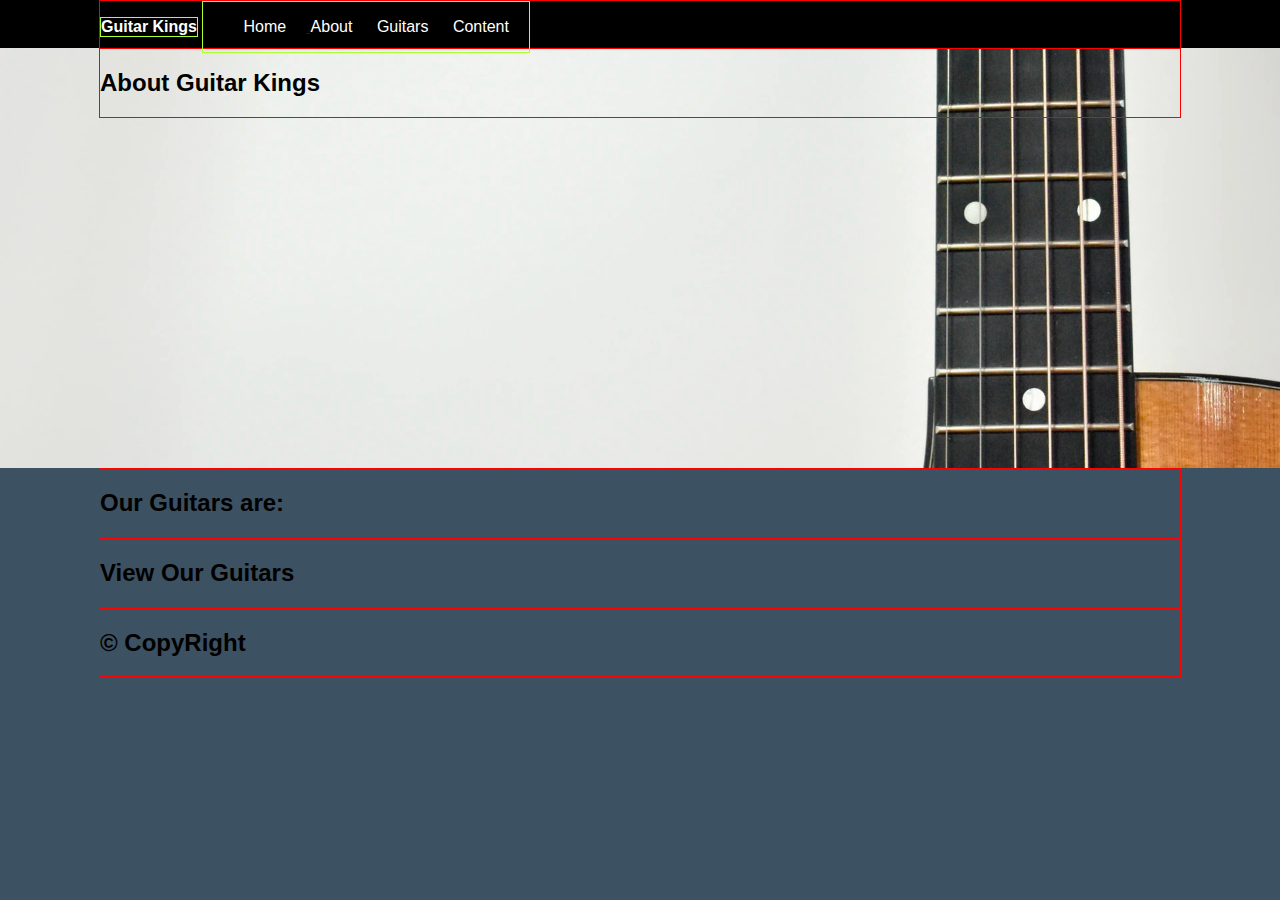
==== about.html @ c8b63bbf "Added index, guitars, content and about + pictures" ====
<!DOCTYPE html>
<html lang="en">
<head>
    <!-- Guitar kings website-->

    <meta charset="UTF-8">
    <meta http-equiv="X-UA-Compatible" content="IE=edge">
    <meta name="viewport" content="width=device-width, initial-scale=1.0">
    <meta name="description" content="Guitar Kings, best guitars in the world!">

    <title>About us</title>
  <link rel="stylesheet" href="./CSS/styles.css">
</head>

<body>
    <!-- semantic tag: header-->
    <header class="my-header"> <div class="inner">
        <span class="logo">Guitar Kings</span>
        <nav class="navigation">
        <ul>
            <li> <a href="/"> Home </li>
            <li> <a href="./about.html">About</a></li>
            <li> <a href="./guitars.html">Guitars</a></li>
            <li> <a href="./content.html">Content</a></li>
        </ul>
        </nav></div>


    </header>
    <!-- HasLayout: element will stack on top of other elements-->
    <section class="hero-banner">
        <div class="inner"><h2>About Guitar Kings</h2></div>
    </section>
    <section class="our-guitars">
        <div class="inner"><h2>Our Guitars are:</h2></div>
    </section>

    <section class="reviews">
        <div class="><h2>inner"></h2></div>
    </section>
    <section class=">
        <h2>View-our-guitars"></h2>
        <div class="inner"><h2>View Our Guitars</h2></div>
    </section>
    <footer class="footer">
        <div class="inner">
            <h2>&copy; CopyRight </h2></div>
    </footer>

</body>



</html>
---- CSS/styles.css ----
body,
html {
  background-color: rgb(60, 81, 98);
  font-family: Arial, Helvetica, sans-serif;
  margin: 0;
  padding: 0;
}
.my-header {
  display: block;
  background-color: black;
  height: 48px;
}

.my-header .logo {
  display: inline-block;
  color: white;
  font-weight: 800;
  border: 1px solid greenyellow;
}
.navigation {
  display: inline-block;
  border: 1px solid greenyellow;

  background-color: transparent;
}
.navigation ul {
  list-style: none;
}

.navigation ul li {
  display: inline-block;
  margin-right: 20px;
}
.navigation ul li a {
  color: white;
  text-decoration: none;
}
.hero-banner {
  background-color: antiquewhite;
  background-image: url("/img/guitar-1.png");
  background-size: cover;
  background-repeat: no-repeat;
  height: 420px;
}
.inner {
  width: 1080px;
  margin: 0 auto;
  border: 1px solid red;
}
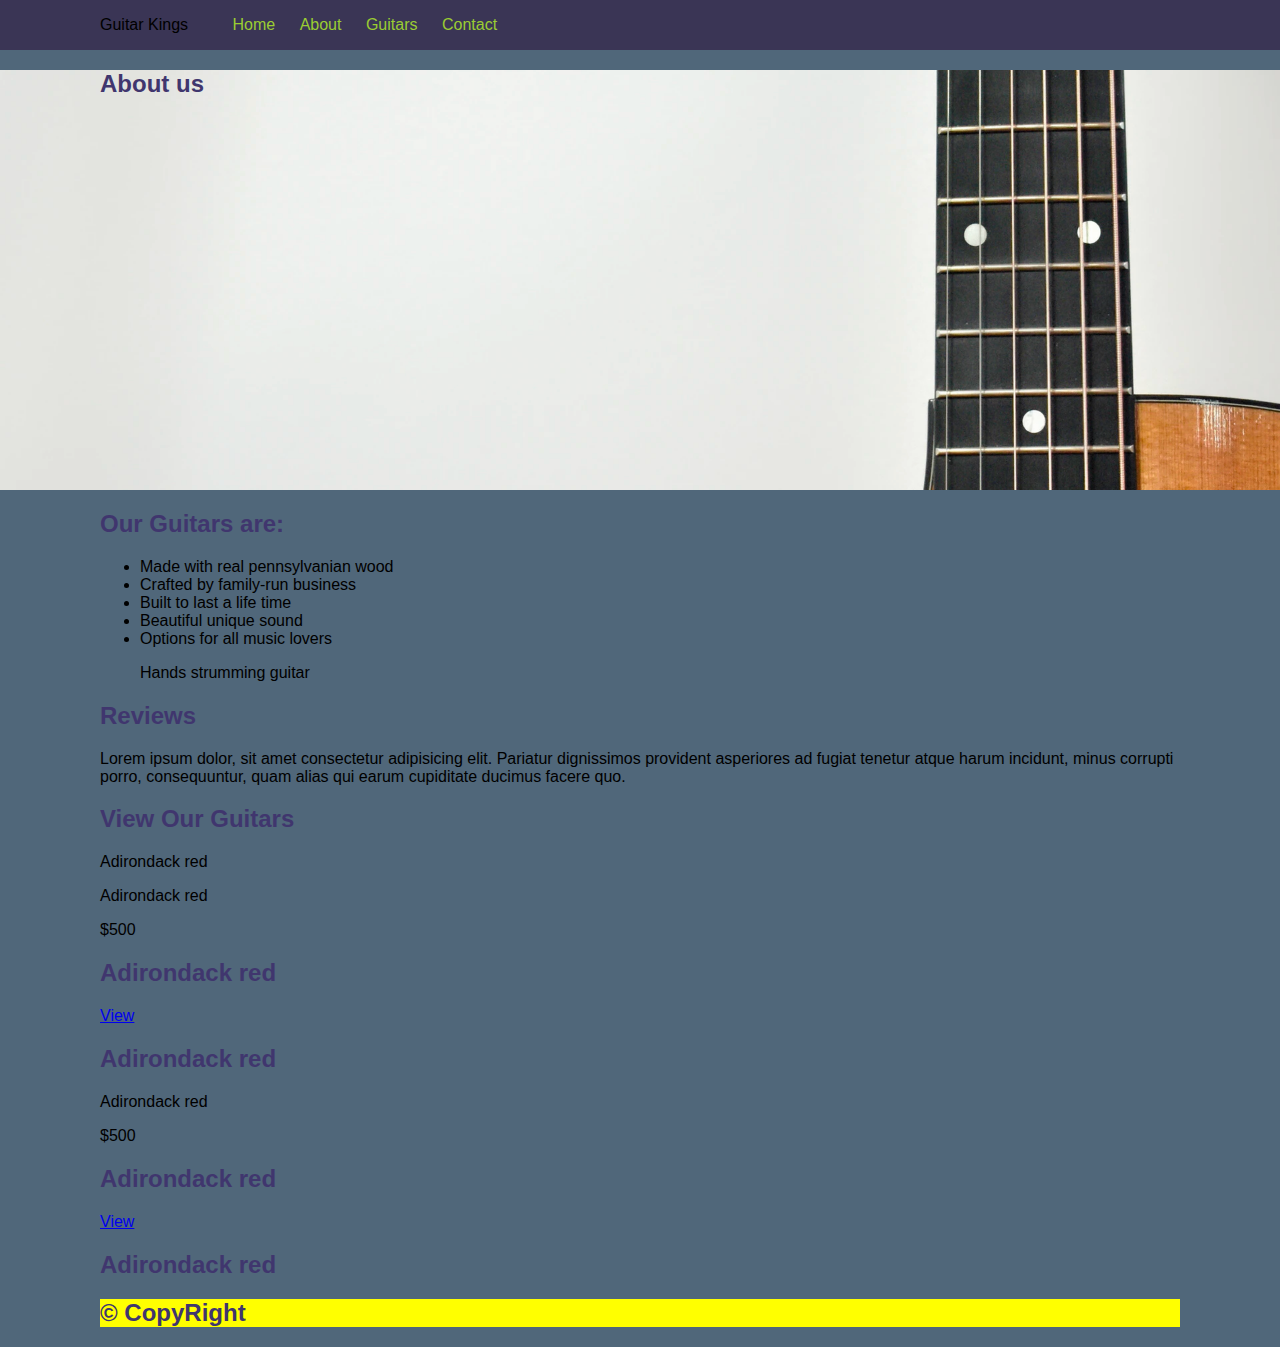
==== commit e2348f6a: "Made changes" ====
--- a/about.html
+++ b/about.html
@@ -8,20 +8,20 @@
     <meta name="viewport" content="width=device-width, initial-scale=1.0">
     <meta name="description" content="Guitar Kings, best guitars in the world!">
 
-    <title>About us</title>
+    <title>Guitar kings</title>
   <link rel="stylesheet" href="./CSS/styles.css">
 </head>
 
-<body>
+<body id="about">
     <!-- semantic tag: header-->
-    <header class="my-header"> <div class="inner">
+    <header id="my-header"> <div class="inner">
         <span class="logo">Guitar Kings</span>
         <nav class="navigation">
         <ul>
             <li> <a href="/"> Home </li>
             <li> <a href="./about.html">About</a></li>
             <li> <a href="./guitars.html">Guitars</a></li>
-            <li> <a href="./content.html">Content</a></li>
+            <li> <a href="./contact.html">Contact</a></li>
         </ul>
         </nav></div>
 
@@ -29,24 +29,50 @@
     </header>
     <!-- HasLayout: element will stack on top of other elements-->
     <section class="hero-banner">
-        <div class="inner"><h2>About Guitar Kings</h2></div>
+        <div class="inner"><h2>About us</h2></div>
     </section>
     <section class="our-guitars">
-        <div class="inner"><h2>Our Guitars are:</h2></div>
+        <div class="inner">
+            <h2>Our Guitars are:</h2>
+       <ul> <li class="">Made with real pennsylvanian wood</li>
+        <li class="">Crafted by family-run business</li>
+        <li class="">Built to last a life time</li>
+        <li class="">Beautiful unique sound</li>
+        <li class="">Options for all music lovers</li>
+       <p> Hands strumming guitar </p></div>
+    
+    
+    </ul>
+
     </section>
 
-    <section class="reviews">
-        <div class="><h2>inner"></h2></div>
+    <section class="> <h2> "Reviews" </h2>
+        <div class="inner"> <h2>Reviews</h2></div>
     </section>
+    <div class="inner"><p>Lorem ipsum dolor, sit amet consectetur adipisicing elit. Pariatur dignissimos provident asperiores ad fugiat tenetur atque harum incidunt, minus corrupti porro, consequuntur, quam alias qui earum cupiditate ducimus facere quo.</p></div>
     <section class=">
         <h2>View-our-guitars"></h2>
         <div class="inner"><h2>View Our Guitars</h2></div>
-    </section>
+    </section> <div class="inner"><p>Adirondack red</p> </div>
+    <div class="inner" <h2> Adirondack red</h2>
+        <p>$500</p>
+        <h2>Adirondack red</h2>
+        <p><a href="view ">View</a></p>
+        <h2>Adirondack red</h2>
+        <div class="inner" <h2> Adirondack red</h2>
+            <p>$500</p>
+            <h2>Adirondack red</h2>
+            <p><a href="view ">View</a></p>
+            <h2>Adirondack red</h2>
+            
+        
+</div>
     <footer class="footer">
         <div class="inner">
             <h2>&copy; CopyRight </h2></div>
     </footer>
 
+    <script src="./js/scritp.js"></script>
 </body>
 
 
--- a/CSS/styles.css
+++ b/CSS/styles.css
@@ -1,27 +1,30 @@
 body,
 html {
-  background-color: rgb(60, 81, 98);
+  background-color: rgb(80, 103, 122);
   font-family: Arial, Helvetica, sans-serif;
   margin: 0;
   padding: 0;
 }
+/*ID: has the highest specificity level, it always wins
+only way to override it is by writing inline styles.*/
+
+#my-header {
+  background-color: rgb(58, 53, 85);
+}
+
 .my-header {
   display: block;
-  background-color: black;
+  background-color: rgb(8, 47, 97);
   height: 48px;
 }
 
 .my-header .logo {
   display: inline-block;
-  color: white;
+  color: #fff;
   font-weight: 800;
-  border: 1px solid greenyellow;
 }
 .navigation {
   display: inline-block;
-  border: 1px solid greenyellow;
-
-  background-color: transparent;
 }
 .navigation ul {
   list-style: none;
@@ -31,10 +34,21 @@
   display: inline-block;
   margin-right: 20px;
 }
-.navigation ul li a {
-  color: white;
+/* general selection:
+any anchor tag that is inside 
+.navigation will be yellow
+*/
+
+.navigation a {
+  color: yellowgreen;
   text-decoration: none;
 }
+
+/*Direct descendant of .navigation */
+.navigation > a {
+  color: blue;
+}
+
 .hero-banner {
   background-color: antiquewhite;
   background-image: url("/img/guitar-1.png");
@@ -45,5 +59,22 @@
 .inner {
   width: 1080px;
   margin: 0 auto;
-  border: 1px solid red;
 }
+#home-page h2 {
+  color: rgb(64, 54, 110);
+}
+
+#Guitar-page h2,
+h3,
+h4 {
+  color: rgb(64, 54, 110);
+}
+#contact-page h2 {
+  color: rgb(64, 54, 110);
+}
+#about h2 {
+  color: rgb(64, 54, 110);
+}
+footer {
+  background-color: yellow;
+}
